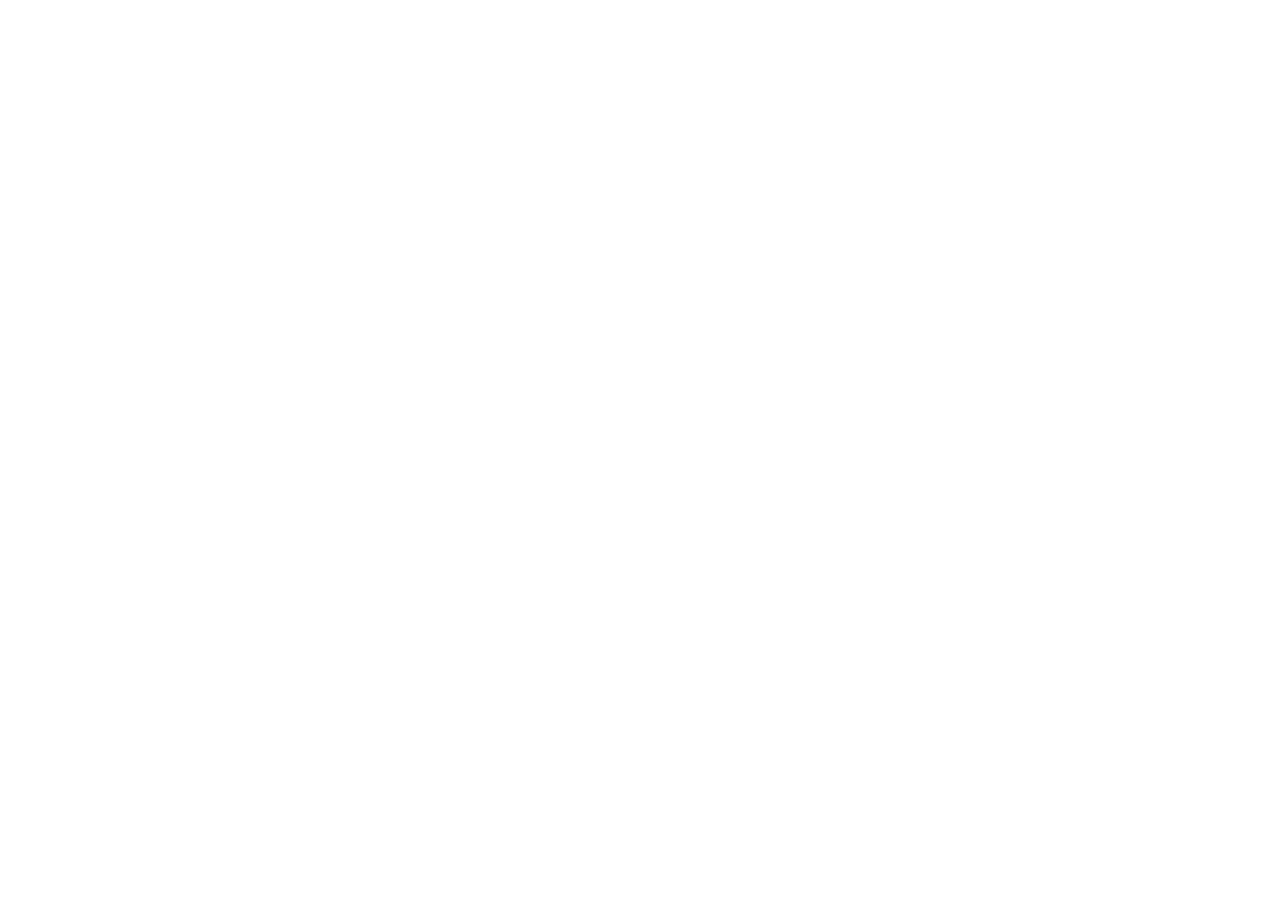
==== assets/html/about.html @ 96c546a4 "Create: base of personal site" ====
<!DOCTYPE html>
<html lang="en">
  <head>
    <meta charset="UTF-8" />
    <meta name="viewport" content="width=device-width, initial-scale=1.0" />
    <title>Aboutme_Robbe</title>
  </head>
  <body></body>
</html>
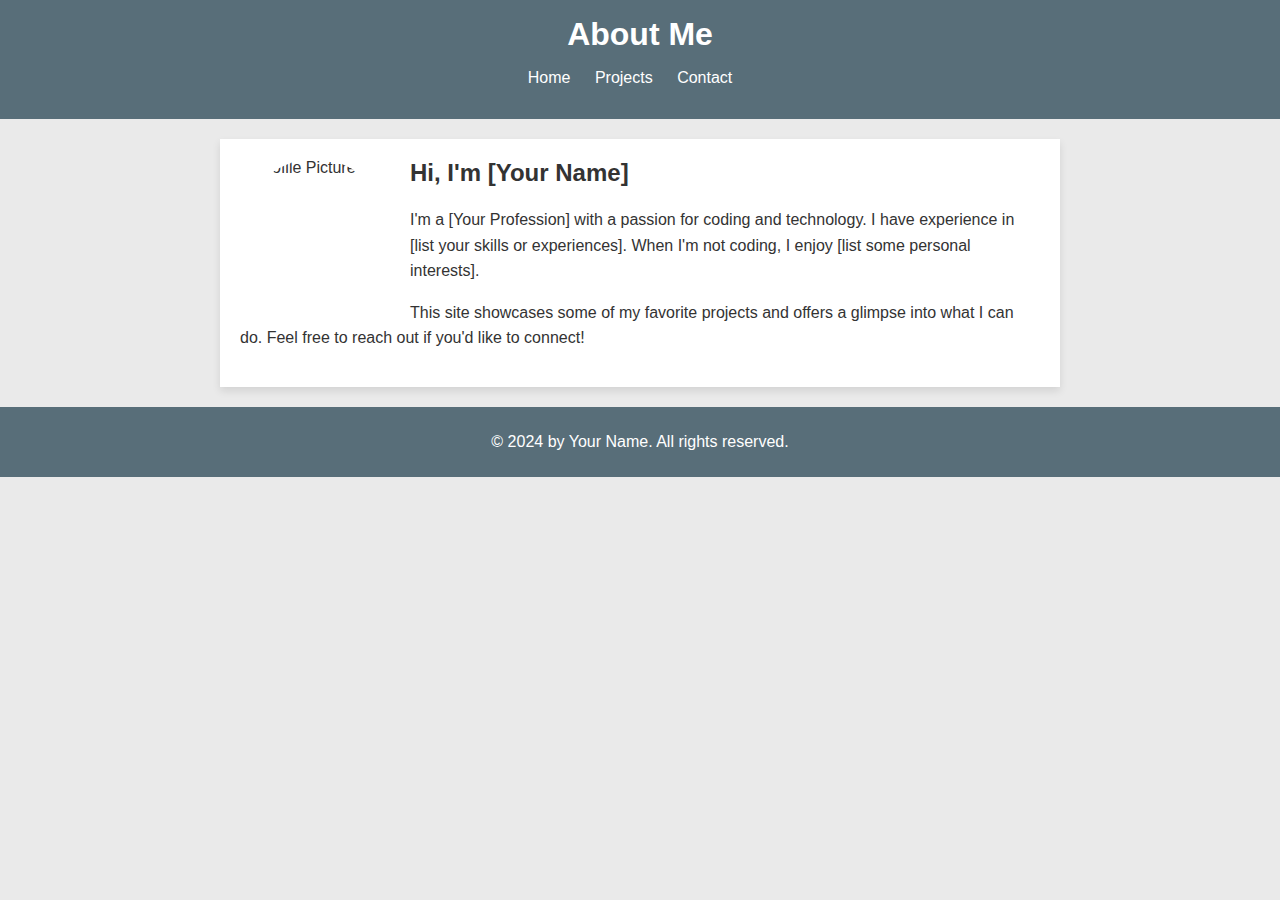
==== commit 42f7f72a: "Add: new pages projects/aboutme added and changed layout" ====
--- a/assets/html/about.html
+++ b/assets/html/about.html
@@ -4,6 +4,42 @@
     <meta charset="UTF-8" />
     <meta name="viewport" content="width=device-width, initial-scale=1.0" />
     <title>Aboutme_Robbe</title>
+    <link rel="stylesheet" href="/assets/css/about.css" />
   </head>
-  <body></body>
+  <body>
+    <header>
+      <h1>About Me</h1>
+      <nav>
+        <ul>
+          <li><a href="/index.html">Home</a></li>
+          <li><a href="/assets/html/projects.html">Projects</a></li>
+          <li><a href="contact.html">Contact</a></li>
+        </ul>
+      </nav>
+    </header>
+
+    <main>
+      <section class="about">
+        <img
+          src="/path/to/your/profile-pic.jpg"
+          alt="Profile Picture"
+          class="profile-pic"
+        />
+        <h2>Hi, I'm [Your Name]</h2>
+        <p>
+          I'm a [Your Profession] with a passion for coding and technology. I
+          have experience in [list your skills or experiences]. When I'm not
+          coding, I enjoy [list some personal interests].
+        </p>
+        <p>
+          This site showcases some of my favorite projects and offers a glimpse
+          into what I can do. Feel free to reach out if you'd like to connect!
+        </p>
+      </section>
+    </main>
+
+    <footer>
+      <p>&copy; 2024 by Your Name. All rights reserved.</p>
+    </footer>
+  </body>
 </html>
--- a/assets/css/about.css
+++ b/assets/css/about.css
@@ -0,0 +1,93 @@
+body {
+  font-family: "Segoe UI", Tahoma, Geneva, Verdana, sans-serif;
+  margin: 0;
+  padding: 0;
+  background: #eaeaea;
+  color: #333;
+}
+
+header {
+  background: #586e79;
+  color: white;
+  padding: 1em 0;
+  text-align: center;
+}
+
+header h1 {
+  margin: 0;
+}
+
+nav ul {
+  list-style: none;
+  padding: 0;
+}
+
+nav ul li {
+  display: inline;
+  margin-right: 20px;
+}
+
+nav ul li a {
+  color: white;
+  text-decoration: none;
+}
+
+nav ul li a:hover {
+  text-decoration: underline;
+}
+
+main {
+  width: 80%;
+  max-width: 800px;
+  margin: 20px auto;
+  background: white;
+  padding: 20px;
+  box-shadow: 0 4px 8px rgba(0, 0, 0, 0.1);
+}
+
+.profile-pic {
+  width: 150px;
+  height: 150px;
+  border-radius: 50%;
+  margin-right: 20px;
+  float: left;
+}
+
+.about {
+  overflow: hidden; /* Clear the float */
+}
+
+.about h2 {
+  margin-top: 0;
+}
+
+.about p {
+  line-height: 1.6;
+}
+
+footer {
+  background: #586e79;
+  color: white;
+  text-align: center;
+  padding: 10px 0;
+  position: relative;
+  bottom: 0;
+  width: 100%;
+}
+
+@media (max-width: 768px) {
+  nav ul li {
+    display: block;
+    margin: 10px 0;
+  }
+
+  .profile-pic {
+    display: block;
+    float: none;
+    margin: 0 auto 20px;
+  }
+
+  main {
+    width: 90%;
+  }
+}
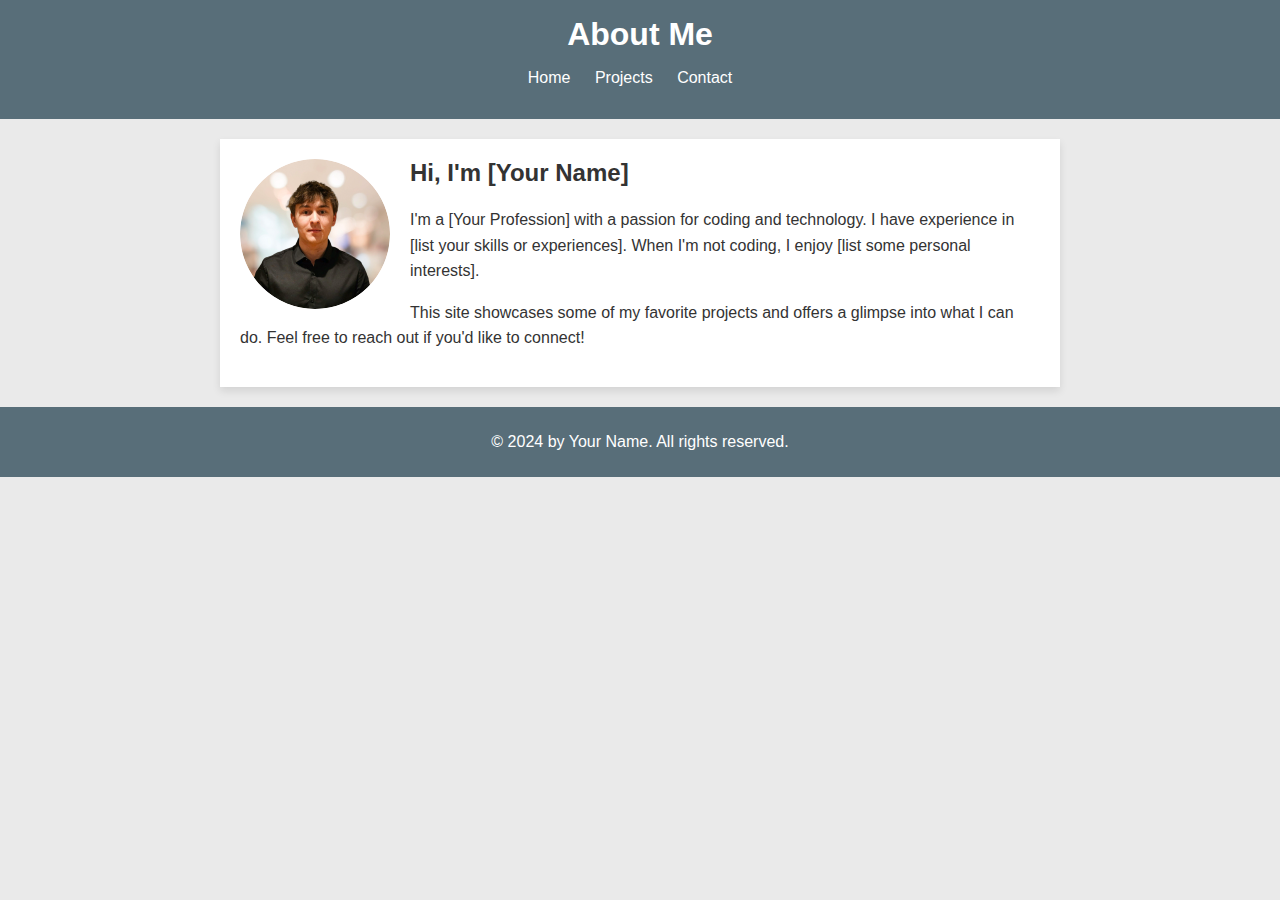
==== commit 5c350e0f: "fix: profile pic in about" ====
--- a/assets/html/about.html
+++ b/assets/html/about.html
@@ -21,7 +21,7 @@
     <main>
       <section class="about">
         <img
-          src="/path/to/your/profile-pic.jpg"
+          src="/assets/images/profile.png"
           alt="Profile Picture"
           class="profile-pic"
         />
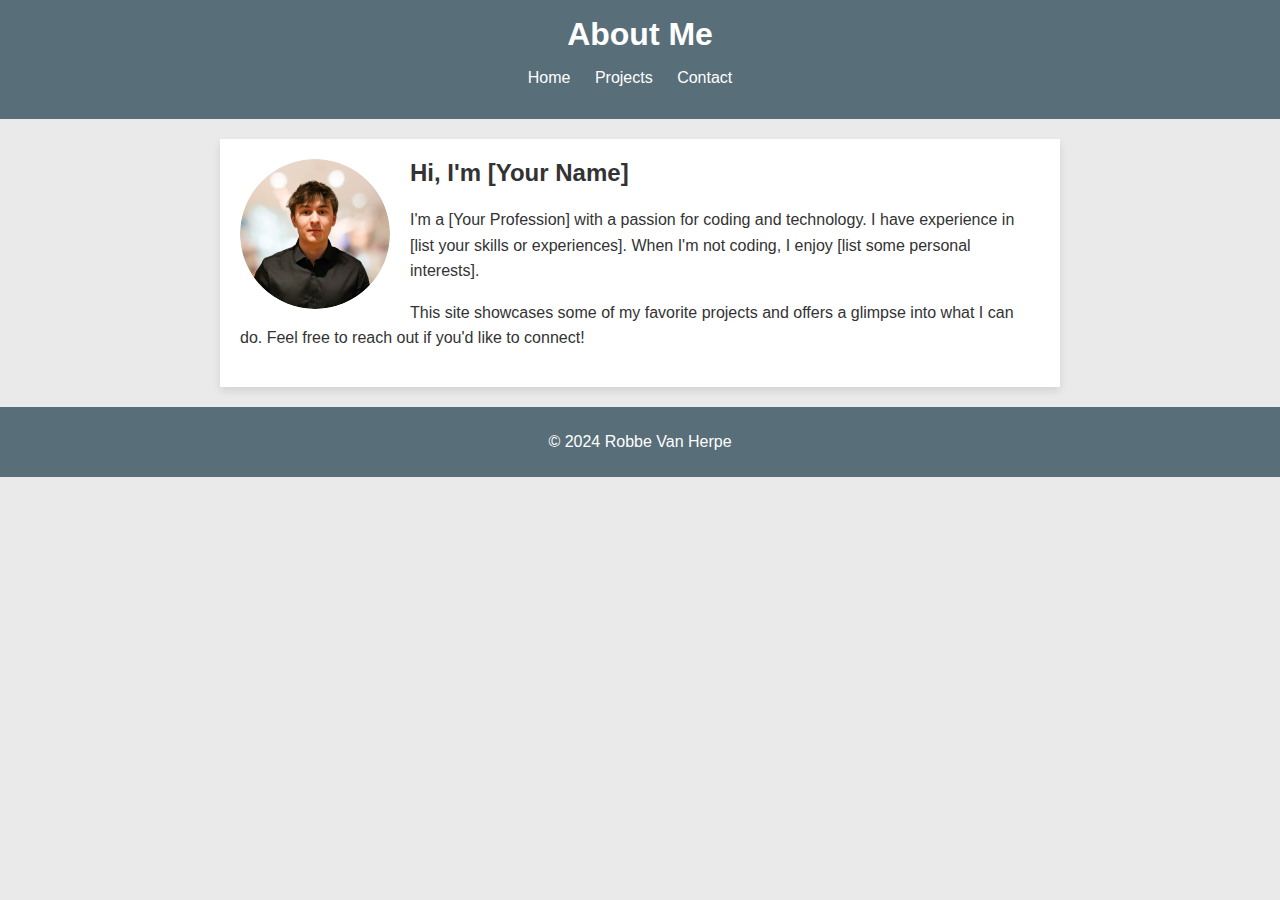
==== commit 57d8fcc1: "Create: new contact page html and css" ====
--- a/assets/html/about.html
+++ b/assets/html/about.html
@@ -13,7 +13,7 @@
         <ul>
           <li><a href="/index.html">Home</a></li>
           <li><a href="/assets/html/projects.html">Projects</a></li>
-          <li><a href="contact.html">Contact</a></li>
+          <li><a href="/assets/html/contact.html">Contact</a></li>
         </ul>
       </nav>
     </header>
@@ -39,7 +39,7 @@
     </main>
 
     <footer>
-      <p>&copy; 2024 by Your Name. All rights reserved.</p>
+      <p>&copy; 2024 Robbe Van Herpe</p>
     </footer>
   </body>
 </html>
